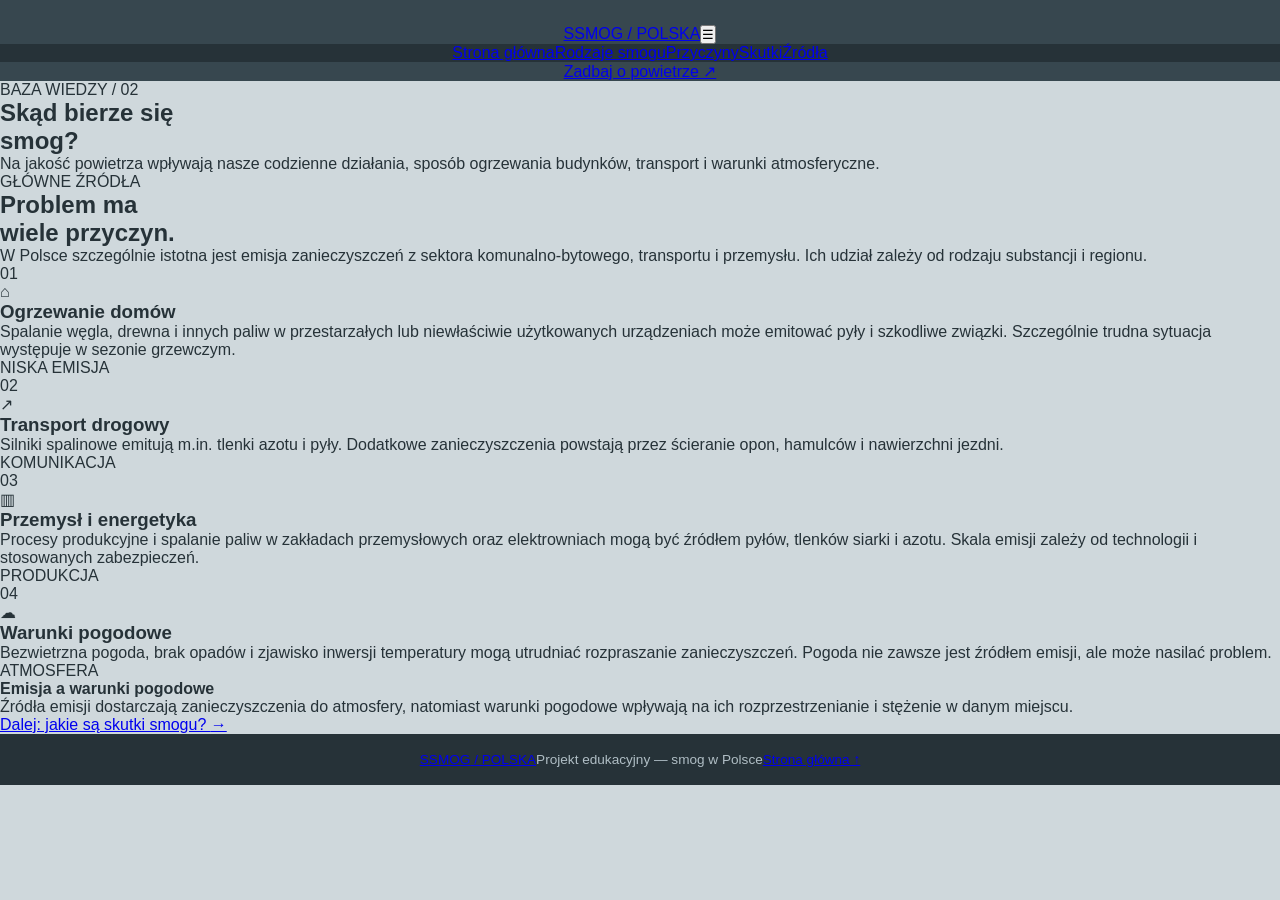
==== przyczyny.html @ e8674106 "Add files via upload" ====
<!doctype html>
<html lang="pl"><head><meta charset="utf-8"><meta name="viewport" content="width=device-width, initial-scale=1"><title>Przyczyny smogu — Smog w Polsce</title><link rel="preconnect" href="https://fonts.googleapis.com"><link href="https://fonts.googleapis.com/css2?family=DM+Sans:wght@400;500;600;700;800&family=Manrope:wght@400;500;600;700;800&display=swap" rel="stylesheet"><link rel="stylesheet" href="css.css"><script src="script.js" defer></script></head>
<body><header class="site-header"><a class="brand" href="index.html"><span class="brand-mark">S</span><span>SMOG<span class="brand-light"> / POLSKA</span></span></a><button class="menu-toggle" aria-label="Otwórz menu" aria-expanded="false">☰</button><nav class="main-nav"><a href="index.html">Strona główna</a><a href="rodzaje.html">Rodzaje smogu</a><a class="active" href="przyczyny.html">Przyczyny</a><a href="skutki.html">Skutki</a><a href="zrodla.html">Źródła</a></nav><a class="header-cta" href="index.html#dzialaj">Zadbaj o powietrze ↗</a></header>
<main><section class="page-hero page-hero-causes"><div class="page-hero-content"><p class="eyebrow">BAZA WIEDZY / 02</p><h1>Skąd bierze się<br><span>smog?</span></h1><p>Na jakość powietrza wpływają nasze codzienne działania, sposób ogrzewania budynków, transport i warunki atmosferyczne.</p></div></section>
<section class="section cause-section"><div class="section-heading"><div><div class="section-kicker">GŁÓWNE ŹRÓDŁA</div><h2>Problem ma<br><span>wiele przyczyn.</span></h2></div><p>W Polsce szczególnie istotna jest emisja zanieczyszczeń z sektora komunalno-bytowego, transportu i przemysłu. Ich udział zależy od rodzaju substancji i regionu.</p></div>
<div class="cause-list">
<div class="cause-row"><span class="cause-no">01</span><div class="cause-symbol">⌂</div><div><h3>Ogrzewanie domów</h3><p>Spalanie węgla, drewna i innych paliw w przestarzałych lub niewłaściwie użytkowanych urządzeniach może emitować pyły i szkodliwe związki. Szczególnie trudna sytuacja występuje w sezonie grzewczym.</p></div><span class="cause-tag">NISKA EMISJA</span></div>
<div class="cause-row"><span class="cause-no">02</span><div class="cause-symbol">↗</div><div><h3>Transport drogowy</h3><p>Silniki spalinowe emitują m.in. tlenki azotu i pyły. Dodatkowe zanieczyszczenia powstają przez ścieranie opon, hamulców i nawierzchni jezdni.</p></div><span class="cause-tag">KOMUNIKACJA</span></div>
<div class="cause-row"><span class="cause-no">03</span><div class="cause-symbol">▥</div><div><h3>Przemysł i energetyka</h3><p>Procesy produkcyjne i spalanie paliw w zakładach przemysłowych oraz elektrowniach mogą być źródłem pyłów, tlenków siarki i azotu. Skala emisji zależy od technologii i stosowanych zabezpieczeń.</p></div><span class="cause-tag">PRODUKCJA</span></div>
<div class="cause-row"><span class="cause-no">04</span><div class="cause-symbol">☁</div><div><h3>Warunki pogodowe</h3><p>Bezwietrzna pogoda, brak opadów i zjawisko inwersji temperatury mogą utrudniać rozpraszanie zanieczyszczeń. Pogoda nie zawsze jest źródłem emisji, ale może nasilać problem.</p></div><span class="cause-tag">ATMOSFERA</span></div>
</div><div class="note-box"><strong>Emisja a warunki pogodowe</strong><p>Źródła emisji dostarczają zanieczyszczenia do atmosfery, natomiast warunki pogodowe wpływają na ich rozprzestrzenianie i stężenie w danym miejscu.</p></div><a class="next-link" href="skutki.html">Dalej: jakie są skutki smogu? <span>→</span></a></section></main>
<footer class="site-footer"><a class="brand" href="index.html"><span class="brand-mark">S</span><span>SMOG<span class="brand-light"> / POLSKA</span></span></a><span>Projekt edukacyjny — smog w Polsce</span><a href="index.html">Strona główna ↑</a></footer></body></html>
---- css.css ----
* {
    box-sizing: border-box;
    margin: 0;
    padding: 0;
}

html, body {
    height: 100%;
}

body {
    font-family: Arial, sans-serif;
    background-color: #cfd8dc;
    color: #263238;
    display: flex;
    flex-direction: column;
}

/* NAGŁÓWEK */
header {
    background-color: #37474f;
    color: white;
    text-align: center;
    padding-top: 25px;
}

header h1 {
    font-size: 2rem;
    margin-bottom: 5px;
}

header p {
    font-size: 0.95rem;
    color: #b0bec5;
    margin-bottom: 18px;
}

/* MENU NAV */
nav {
    background-color: #263238;
    position: relative;
}

#check {
    display: none;
}

.hamburger {
    display: none;
    cursor: pointer;
    padding: 12px;
    font-size: 1.6rem;
    color: white;
    text-align: center;
}

.menu {
    list-style: none;
    display: flex;
    justify-content: center;
    gap: 15px;
    padding: 10px 0;
}

.menu a {
    color: #eceff1;
    text-decoration: none;
    padding: 8px 14px;
    font-size: 0.95rem;
    border-radius: 4px;
    transition: 0.2s;
}

.menu a:hover {
    background-color: #455a64;
}

.menu a.active {
    background-color: #546e7a;
}

/* TREŚĆ GŁÓWNA */
.glowne {
    max-width: 1200px; /* Nieco szerszy kontener na większe karty */
    width: 100%;
    margin: 40px auto;
    padding: 0 20px;
    flex: 1;
}

.karty {
    display: flex;
    gap: 25px; /* Większy odstęp między kartami */
    margin-bottom: 30px;
}

.karta {
    background-color: #ffffff;
    border: 1px solid #b0bec5;
    border-radius: 8px;
    flex: 1;
    padding: 28px; /* Znacznie większe wnętrze (padding) kart */
    transition: 0.25s ease;
}

.karta:hover {
    transform: translateY(-5px);
    border-color: #78909c;
    box-shadow: 0 8px 20px rgba(0, 0, 0, 0.1);
}

.karta h3 {
    font-size: 1.25rem; /* Większy nagłówek karty */
    color: #263238;
    margin-bottom: 14px;
}

.foto {
    width: 100%;
    height: 200px; /* Zwiększona wysokość zdjęć z 160px do 200px */
    object-fit: cover;
    border-radius: 6px;
    margin-bottom: 14px;
}

.karta p {
    font-size: 0.95rem; /* Powiększony główny tekst w karcie */
    line-height: 1.5;
    margin-bottom: 14px;
    color: #37474f;
}

.karta b {
    font-size: 0.9rem;
    color: #263238;
}

.maly-tekst {
    font-size: 0.88rem; /* Powiększony podtekst */
    color: #546e7a;
    margin-bottom: 18px;
}

.karta a {
    color: #37474f;
    font-weight: bold;
    font-size: 0.9rem;
    text-decoration: underline;
    transition: 0.2s;
}

.karta a:hover {
    color: #000000;
}

.dolny-tekst {
    text-align: center;
    font-size: 0.9rem;
    margin-bottom: 30px;
}

.dolny-tekst a {
    color: #263238;
    font-weight: bold;
}

/* STOPKA */
footer {
    background-color: #263238;
    color: #b0bec5;
    text-align: center;
    padding: 18px;
    font-size: 0.85rem;
}

/* WERSJA MOBILNA (HAMBURGER) */
@media (max-width: 768px) {
    .karty {
        flex-direction: column;
    }

    .hamburger {
        display: block;
    }

    .menu {
        display: none;
        flex-direction: column;
        gap: 0;
    }

    .menu a {
        display: block;
        text-align: center;
        border-radius: 0;
        padding: 12px;
    }

    #check:checked ~ .menu,
    nav:hover .menu {
        display: flex;
    }
}
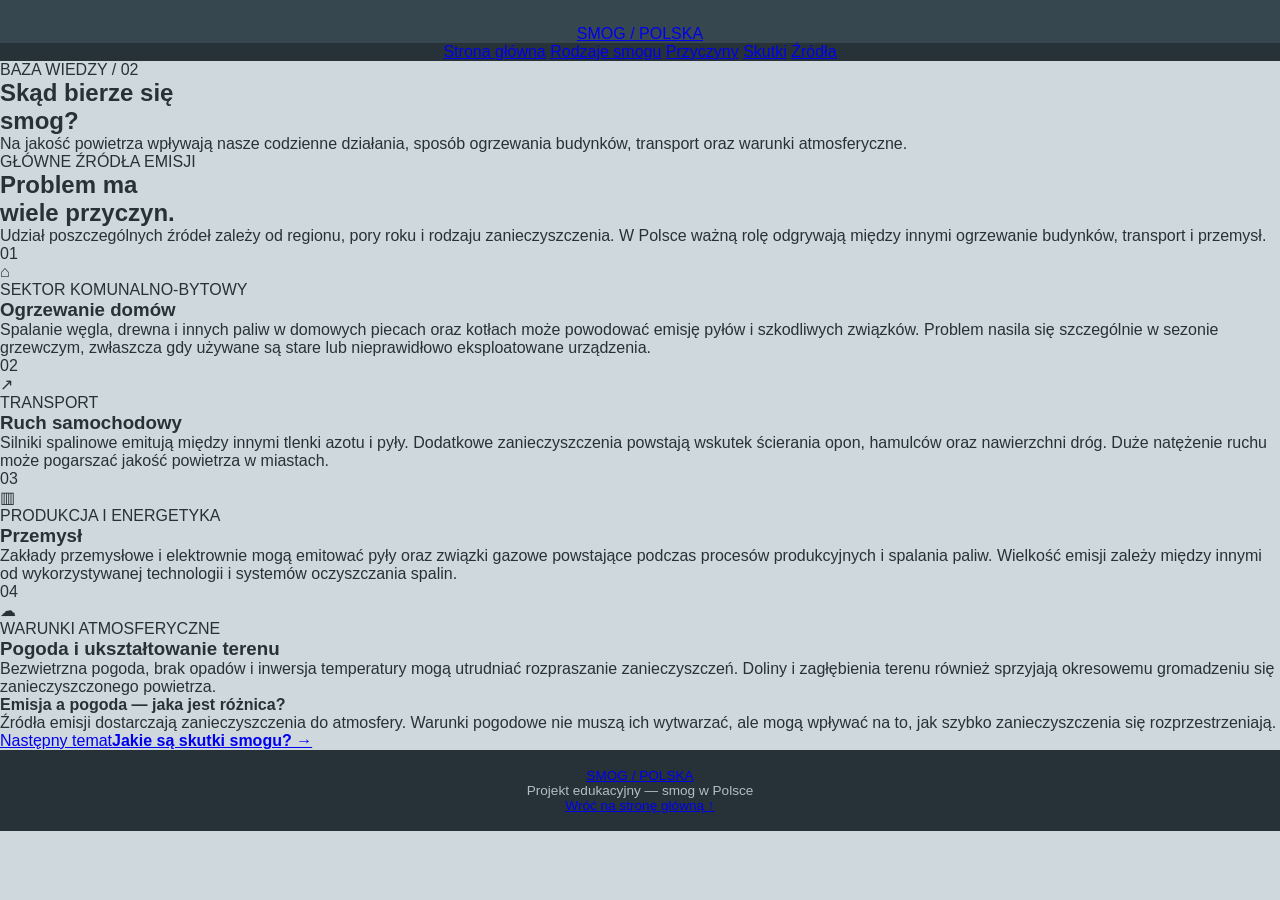
==== commit 0c488424: "Add files via upload" ====
--- a/przyczyny.html
+++ b/przyczyny.html
@@ -1,12 +1,95 @@
 <!doctype html>
-<html lang="pl"><head><meta charset="utf-8"><meta name="viewport" content="width=device-width, initial-scale=1"><title>Przyczyny smogu — Smog w Polsce</title><link rel="preconnect" href="https://fonts.googleapis.com"><link href="https://fonts.googleapis.com/css2?family=DM+Sans:wght@400;500;600;700;800&family=Manrope:wght@400;500;600;700;800&display=swap" rel="stylesheet"><link rel="stylesheet" href="css.css"><script src="script.js" defer></script></head>
-<body><header class="site-header"><a class="brand" href="index.html"><span class="brand-mark">S</span><span>SMOG<span class="brand-light"> / POLSKA</span></span></a><button class="menu-toggle" aria-label="Otwórz menu" aria-expanded="false">☰</button><nav class="main-nav"><a href="index.html">Strona główna</a><a href="rodzaje.html">Rodzaje smogu</a><a class="active" href="przyczyny.html">Przyczyny</a><a href="skutki.html">Skutki</a><a href="zrodla.html">Źródła</a></nav><a class="header-cta" href="index.html#dzialaj">Zadbaj o powietrze ↗</a></header>
-<main><section class="page-hero page-hero-causes"><div class="page-hero-content"><p class="eyebrow">BAZA WIEDZY / 02</p><h1>Skąd bierze się<br><span>smog?</span></h1><p>Na jakość powietrza wpływają nasze codzienne działania, sposób ogrzewania budynków, transport i warunki atmosferyczne.</p></div></section>
-<section class="section cause-section"><div class="section-heading"><div><div class="section-kicker">GŁÓWNE ŹRÓDŁA</div><h2>Problem ma<br><span>wiele przyczyn.</span></h2></div><p>W Polsce szczególnie istotna jest emisja zanieczyszczeń z sektora komunalno-bytowego, transportu i przemysłu. Ich udział zależy od rodzaju substancji i regionu.</p></div>
-<div class="cause-list">
-<div class="cause-row"><span class="cause-no">01</span><div class="cause-symbol">⌂</div><div><h3>Ogrzewanie domów</h3><p>Spalanie węgla, drewna i innych paliw w przestarzałych lub niewłaściwie użytkowanych urządzeniach może emitować pyły i szkodliwe związki. Szczególnie trudna sytuacja występuje w sezonie grzewczym.</p></div><span class="cause-tag">NISKA EMISJA</span></div>
-<div class="cause-row"><span class="cause-no">02</span><div class="cause-symbol">↗</div><div><h3>Transport drogowy</h3><p>Silniki spalinowe emitują m.in. tlenki azotu i pyły. Dodatkowe zanieczyszczenia powstają przez ścieranie opon, hamulców i nawierzchni jezdni.</p></div><span class="cause-tag">KOMUNIKACJA</span></div>
-<div class="cause-row"><span class="cause-no">03</span><div class="cause-symbol">▥</div><div><h3>Przemysł i energetyka</h3><p>Procesy produkcyjne i spalanie paliw w zakładach przemysłowych oraz elektrowniach mogą być źródłem pyłów, tlenków siarki i azotu. Skala emisji zależy od technologii i stosowanych zabezpieczeń.</p></div><span class="cause-tag">PRODUKCJA</span></div>
-<div class="cause-row"><span class="cause-no">04</span><div class="cause-symbol">☁</div><div><h3>Warunki pogodowe</h3><p>Bezwietrzna pogoda, brak opadów i zjawisko inwersji temperatury mogą utrudniać rozpraszanie zanieczyszczeń. Pogoda nie zawsze jest źródłem emisji, ale może nasilać problem.</p></div><span class="cause-tag">ATMOSFERA</span></div>
-</div><div class="note-box"><strong>Emisja a warunki pogodowe</strong><p>Źródła emisji dostarczają zanieczyszczenia do atmosfery, natomiast warunki pogodowe wpływają na ich rozprzestrzenianie i stężenie w danym miejscu.</p></div><a class="next-link" href="skutki.html">Dalej: jakie są skutki smogu? <span>→</span></a></section></main>
-<footer class="site-footer"><a class="brand" href="index.html"><span class="brand-mark">S</span><span>SMOG<span class="brand-light"> / POLSKA</span></span></a><span>Projekt edukacyjny — smog w Polsce</span><a href="index.html">Strona główna ↑</a></footer></body></html>+<html lang="pl">
+<head>
+  <meta charset="utf-8">
+  <meta name="viewport" content="width=device-width, initial-scale=1">
+  <meta name="description" content="Dowiedz się, jakie są główne przyczyny powstawania smogu w Polsce.">
+  <title>Przyczyny smogu | Smog w Polsce</title>
+  <link rel="stylesheet" href="css.css">
+</head>
+<body>
+  <header class="site-header">
+    <a class="brand" href="index.html">SMOG <span>/ POLSKA</span></a>
+    <nav class="main-nav" aria-label="Menu główne">
+      <a href="index.html">Strona główna</a>
+      <a href="rodzaje.html">Rodzaje smogu</a>
+      <a class="active" href="przyczyny.html">Przyczyny</a>
+      <a href="skutki.html">Skutki</a>
+      <a href="zrodla.html">Źródła</a>
+    </nav>
+  </header>
+
+  <main>
+    <section class="page-hero hero-causes">
+      <div class="container hero-content">
+        <p class="eyebrow">BAZA WIEDZY <span> / 02</span></p>
+        <h1>Skąd bierze się<br><span>smog?</span></h1>
+        <p>Na jakość powietrza wpływają nasze codzienne działania, sposób ogrzewania budynków, transport oraz warunki atmosferyczne.</p>
+      </div>
+    </section>
+
+    <section class="container content-section">
+      <div class="section-heading">
+        <p class="eyebrow">GŁÓWNE ŹRÓDŁA EMISJI</p>
+        <h2>Problem ma<br><span>wiele przyczyn.</span></h2>
+        <p class="section-lead">Udział poszczególnych źródeł zależy od regionu, pory roku i rodzaju zanieczyszczenia. W Polsce ważną rolę odgrywają między innymi ogrzewanie budynków, transport i przemysł.</p>
+      </div>
+
+      <div class="cause-list">
+        <article class="cause-item">
+          <span class="cause-number">01</span>
+          <div class="cause-icon" aria-hidden="true">⌂</div>
+          <div class="cause-copy">
+            <p class="card-label">SEKTOR KOMUNALNO-BYTOWY</p>
+            <h3>Ogrzewanie domów</h3>
+            <p>Spalanie węgla, drewna i innych paliw w domowych piecach oraz kotłach może powodować emisję pyłów i szkodliwych związków. Problem nasila się szczególnie w sezonie grzewczym, zwłaszcza gdy używane są stare lub nieprawidłowo eksploatowane urządzenia.</p>
+          </div>
+        </article>
+
+        <article class="cause-item">
+          <span class="cause-number">02</span>
+          <div class="cause-icon" aria-hidden="true">↗</div>
+          <div class="cause-copy">
+            <p class="card-label">TRANSPORT</p>
+            <h3>Ruch samochodowy</h3>
+            <p>Silniki spalinowe emitują między innymi tlenki azotu i pyły. Dodatkowe zanieczyszczenia powstają wskutek ścierania opon, hamulców oraz nawierzchni dróg. Duże natężenie ruchu może pogarszać jakość powietrza w miastach.</p>
+          </div>
+        </article>
+
+        <article class="cause-item">
+          <span class="cause-number">03</span>
+          <div class="cause-icon" aria-hidden="true">▥</div>
+          <div class="cause-copy">
+            <p class="card-label">PRODUKCJA I ENERGETYKA</p>
+            <h3>Przemysł</h3>
+            <p>Zakłady przemysłowe i elektrownie mogą emitować pyły oraz związki gazowe powstające podczas procesów produkcyjnych i spalania paliw. Wielkość emisji zależy między innymi od wykorzystywanej technologii i systemów oczyszczania spalin.</p>
+          </div>
+        </article>
+
+        <article class="cause-item">
+          <span class="cause-number">04</span>
+          <div class="cause-icon" aria-hidden="true">☁</div>
+          <div class="cause-copy">
+            <p class="card-label">WARUNKI ATMOSFERYCZNE</p>
+            <h3>Pogoda i ukształtowanie terenu</h3>
+            <p>Bezwietrzna pogoda, brak opadów i inwersja temperatury mogą utrudniać rozpraszanie zanieczyszczeń. Doliny i zagłębienia terenu również sprzyjają okresowemu gromadzeniu się zanieczyszczonego powietrza.</p>
+          </div>
+        </article>
+      </div>
+
+      <aside class="notice">
+        <strong>Emisja a pogoda — jaka jest różnica?</strong>
+        <p>Źródła emisji dostarczają zanieczyszczenia do atmosfery. Warunki pogodowe nie muszą ich wytwarzać, ale mogą wpływać na to, jak szybko zanieczyszczenia się rozprzestrzeniają.</p>
+      </aside>
+
+      <a class="next-page" href="skutki.html"><span>Następny temat</span><strong>Jakie są skutki smogu? →</strong></a>
+    </section>
+  </main>
+
+  <footer class="site-footer">
+    <a class="brand" href="index.html">SMOG <span>/ POLSKA</span></a>
+    <p>Projekt edukacyjny — smog w Polsce</p>
+    <a href="index.html">Wróć na stronę główną ↑</a>
+  </footer>
+</body>
+</html>
